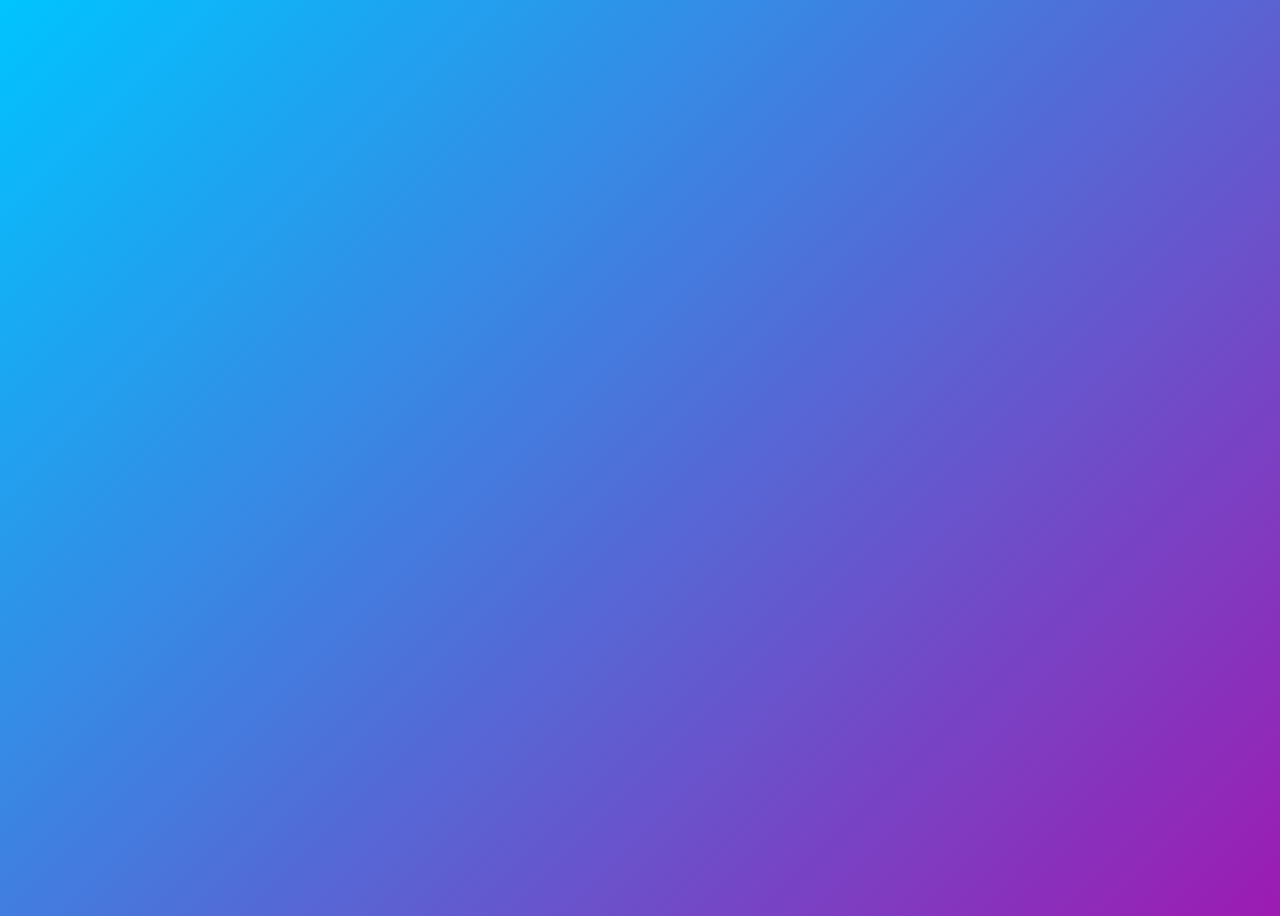
==== index.html @ d9bf0171 "Update index.html" ====
<!DOCTYPE html>
<html>
<head>
    <style>
    .text-js{
  opacity: 0;
}
.cursor{
  display: block;
  position: absolute;
  height: 100%;
  top: 0;
  right: -5px;
  width: 2px;
  /* Change colour of Cursor Here */
  background-color: white;
  z-index: 1;
  animation: flash 0.5s none infinite alternate;
}
@keyframes flash{
  0%{
    opacity: 1;
  }
  100%{
    opacity: 0;
  }
}





// Rest of CSS (Purely for this pen)
@import url('https://fonts.googleapis.com/css?family=Open+Sans:300,400');

*{
  margin: 0;
  padding: 0;
  boz-sizing: border-box;
  font-family: "Open Sans", sans-serif
}
body{
  background: linear-gradient(135deg,#00C4FF,#9D1BB2);
  height: 100vh;
  display: flex;
  align-items: center;
  justify-content: center;
}
// Text Can be styled just like normal
.headline{
  margin: 20px;
  color: white;
  font-size: 32px;
  text-align: center;
  h1{
    letter-spacing: 1.6px;
    font-weight: 300;
  }
}

.twitterLink{
  position: absolute;
  bottom: 0;
  right: 0;
  margin: 10px 15px;
  z-index: 3;
  svg{
    width: 25px;
  }
}

.credit{
  position: fixed;
  bottom: 20px;
  left: 50%;
  transform: translateX(-50%);
  color: white;
  text-decoration: none;
}
    </style>
  </head>
  <div class="type-js headline">
  <h1 class="text-js">Selamat, Sayang!</h1>
  </div>

  <script>
    function autoType(elementClass, typingSpeed){
      var thhis = $(elementClass);
      thhis.css({
      "position": "relative",
      "display": "inline-block"
  });
    thhis.prepend('<div class="cursor" style="right: initial; left:0;"></div>');
    thhis = thhis.find(".text-js");
    var text = thhis.text().trim().split('');
    var amntOfChars = text.length;
    var newString = "";
    thhis.text("|");
    setTimeout(function(){
    thhis.css("opacity",1);
    thhis.prev().removeAttr("style");
    thhis.text("");
      for(var i = 0; i < amntOfChars; i++){
        (function(i,char){
          setTimeout(function() {        
            newString += char;
            thhis.text(newString);
          },i*typingSpeed);
        })(i+1,text[i]);
      }
    },1500);
  }

$(document).ready(function(){  
  autoType(".type-js",200);
});
    </script>
</html>
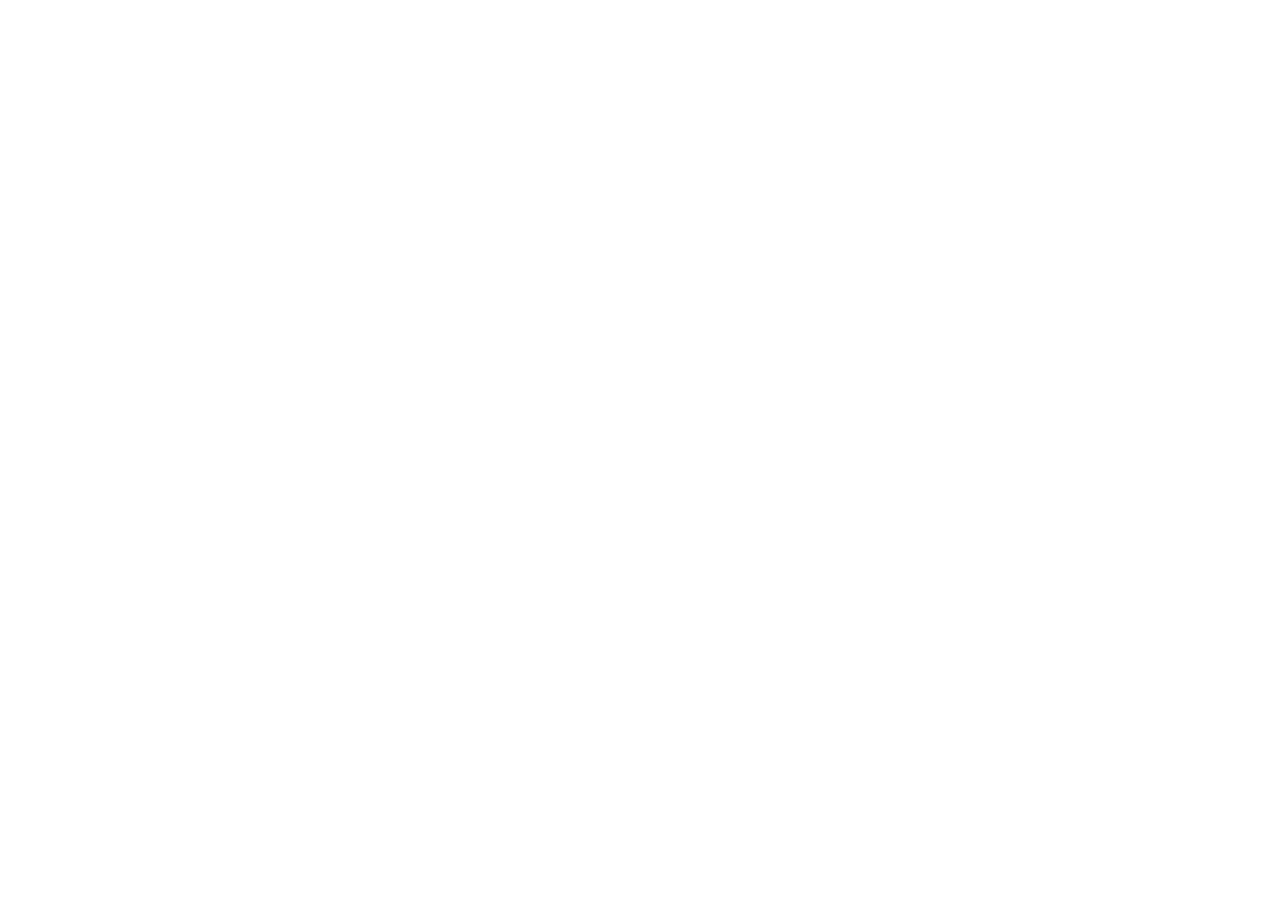
==== commit 36815eee: "Update index.html" ====
--- a/index.html
+++ b/index.html
@@ -1,119 +1,133 @@
 <!DOCTYPE html>
 <html>
 <head>
-    <style>
-    .text-js{
-  opacity: 0;
-}
-.cursor{
-  display: block;
-  position: absolute;
-  height: 100%;
-  top: 0;
-  right: -5px;
-  width: 2px;
-  /* Change colour of Cursor Here */
-  background-color: white;
-  z-index: 1;
-  animation: flash 0.5s none infinite alternate;
-}
-@keyframes flash{
-  0%{
-    opacity: 1;
-  }
-  100%{
-    opacity: 0;
-  }
-}
+  <title>Lagi Kangen:(</title>
+  <style>
+      @import 'https://fonts.googleapis.com/css?family=Baloo+Paaji';
+  
+      $primary-color: #1e90ff ;
+      $secondary-color: #ffe221;
+      $tertiary-color: #ffffff;
+ 
+      html, body{
+          height: 100%;
+      }
+      body{
+          font-family: 'Baloo Paaji', cursive;
+          background: $primary-color;
+          display: flex;
+          justify-content: center;
+          align-items: center;
+      }
+      .container{
+          width: 400px;
+          height: 220px;
+          position: relative;
+      }
 
+      h1, h2{
+          font-size: 75px;
+          text-transform: uppercase;
+  
+  
+          span{
+              width: 100%;
+              float: left;
+              color: $tertiary-color;
+              -webkit-clip-path: polygon(100% 0, 100% 100%, 0 100%, 0 80%);
+              clip-path: polygon(100% 0, 100% 100%, 0 100%, 0 80%);
+              transform: translateY(-50px);
+              opacity: 0;
+              animation-name: titleAnimation;
+              animation-timing-function:ease;
+              animation-duration: 3s;
+          }
+      }
+      h1 span{
+          animation-delay: 0.6s;
+          -webkit-animation-fill-mode: forwards;
 
+          &:first-child{
+              animation-delay: 0.7s;
+          }
 
+          &:last-child{
+              color: $secondary-color;
+              animation-delay: 0.5s;
+          }
+      }
 
+      h2{ 
+          top: 0;
+          position: absolute;
+  
+          span{
+              animation-delay: 4.1s;
+              -webkit-animation-fill-mode: forwards;
 
-// Rest of CSS (Purely for this pen)
-@import url('https://fonts.googleapis.com/css?family=Open+Sans:300,400');
+              &:first-child{
+                  animation-delay: 4.2s;
 
-*{
-  margin: 0;
-  padding: 0;
-  boz-sizing: border-box;
-  font-family: "Open Sans", sans-serif
-}
-body{
-  background: linear-gradient(135deg,#00C4FF,#9D1BB2);
-  height: 100vh;
-  display: flex;
-  align-items: center;
-  justify-content: center;
-}
-// Text Can be styled just like normal
-.headline{
-  margin: 20px;
-  color: white;
-  font-size: 32px;
-  text-align: center;
-  h1{
-    letter-spacing: 1.6px;
-    font-weight: 300;
-  }
-}
+              }
 
-.twitterLink{
-  position: absolute;
-  bottom: 0;
-  right: 0;
-  margin: 10px 15px;
-  z-index: 3;
-  svg{
-    width: 25px;
-  }
-}
+              &:last-child{
+                  color: $secondary-color;
+                  animation-delay: 4s;
+              }
+          }
+      }
 
-.credit{
-  position: fixed;
-  bottom: 20px;
-  left: 50%;
-  transform: translateX(-50%);
-  color: white;
-  text-decoration: none;
-}
+      .usechrome{
+          font-size: 10px;
+          color: #fff;
+          font-family: helvetica, arial;
+          position: absolute;
+          bottom: 20px;
+          width: 100%;
+          text-align: center;
+          left: 0;
+      }
+
+      @keyframes titleAnimation {
+          0% {
+              transform: translateY(-50px);
+              opacity: 0;
+              -webkit-clip-path: polygon(100% 0, 100% 100%, 0 100%, 0 80%);
+              clip-path: polygon(100% 0, 100% 100%, 0 100%, 0 80%);
+          }
+          20% {
+              transform: translateY(0);
+              opacity: 1;
+              -webkit-clip-path: polygon(100% 0, 100% 100%, 0 100%, 0 15%);
+              clip-path: polygon(100% 0, 100% 100%, 0 100%, 0 15%);
+          }
+          80% {
+              transform: translateY(0);
+              opacity: 1;
+              -webkit-clip-path: polygon(100% 0, 100% 100%, 0 100%, 0 15%);
+              clip-path: polygon(100% 0, 100% 100%, 0 100%, 0 15%);
+          }
+          100% {
+              transform: translateY(50px);
+              opacity: 0;
+              -webkit-clip-path: polygon(100% 0, 100% -0%, 0 100%, 0 100%);
+              clip-path: polygon(100% 0, 100% -0%, 0 100%, 0 100%);
+    
+          }
+      }
     </style>
-  </head>
-  <div class="type-js headline">
-  <h1 class="text-js">Selamat, Sayang!</h1>
-  </div>
-
-  <script>
-    function autoType(elementClass, typingSpeed){
-      var thhis = $(elementClass);
-      thhis.css({
-      "position": "relative",
-      "display": "inline-block"
-  });
-    thhis.prepend('<div class="cursor" style="right: initial; left:0;"></div>');
-    thhis = thhis.find(".text-js");
-    var text = thhis.text().trim().split('');
-    var amntOfChars = text.length;
-    var newString = "";
-    thhis.text("|");
-    setTimeout(function(){
-    thhis.css("opacity",1);
-    thhis.prev().removeAttr("style");
-    thhis.text("");
-      for(var i = 0; i < amntOfChars; i++){
-        (function(i,char){
-          setTimeout(function() {        
-            newString += char;
-            thhis.text(newString);
-          },i*typingSpeed);
-        })(i+1,text[i]);
-      }
-    },1500);
-  }
-
-$(document).ready(function(){  
-  autoType(".type-js",200);
-});
-    </script>
+</head>
+    <section class="container">
+        <h1 class="title">
+            <span>Selamat</span>
+            <span>Pagi</span>
+            <span>Sayang</span>
+        </h1>
+  
+        <h2 class="title">
+            <span>Jangan</span>
+            <span>Lupa</span>
+            <span>Sarapan ya :)</span>
+        </h2>
+    </section>
 </html>
-
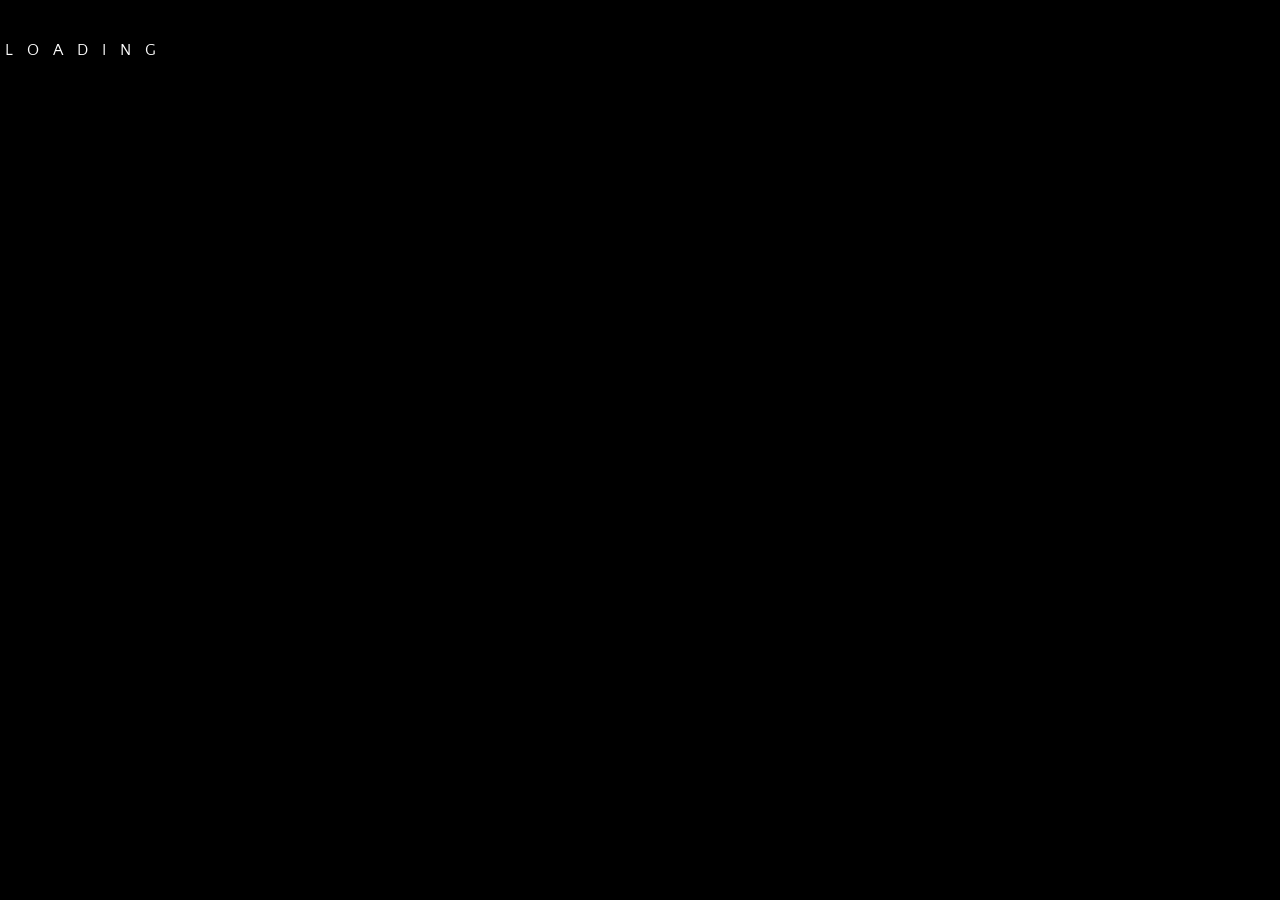
==== commit 5811eae4: "Update index.html" ====
--- a/index.html
+++ b/index.html
@@ -3,131 +3,63 @@
 <head>
   <title>Lagi Kangen:(</title>
   <style>
-      @import 'https://fonts.googleapis.com/css?family=Baloo+Paaji';
-  
-      $primary-color: #1e90ff ;
-      $secondary-color: #ffe221;
-      $tertiary-color: #ffffff;
- 
-      html, body{
-          height: 100%;
-      }
-      body{
-          font-family: 'Baloo Paaji', cursive;
-          background: $primary-color;
-          display: flex;
-          justify-content: center;
-          align-items: center;
-      }
-      .container{
-          width: 400px;
-          height: 220px;
-          position: relative;
-      }
+    @import url(https://fonts.googleapis.com/css?family=Quattrocento+Sans);
 
-      h1, h2{
-          font-size: 75px;
-          text-transform: uppercase;
-  
-  
-          span{
-              width: 100%;
-              float: left;
-              color: $tertiary-color;
-              -webkit-clip-path: polygon(100% 0, 100% 100%, 0 100%, 0 80%);
-              clip-path: polygon(100% 0, 100% 100%, 0 100%, 0 80%);
-              transform: translateY(-50px);
-              opacity: 0;
-              animation-name: titleAnimation;
-              animation-timing-function:ease;
-              animation-duration: 3s;
-          }
-      }
-      h1 span{
-          animation-delay: 0.6s;
-          -webkit-animation-fill-mode: forwards;
+@mixin position-center($text-align: center) {
+	position: absolute;
+	top: 0;
+	bottom: 0;
+	left: 0;
+	right: 0;
+	margin: auto;
+	text-align: $text-align;
+}
 
-          &:first-child{
-              animation-delay: 0.7s;
-          }
+.loading {
+	position: fixed;
+	top: 0;
+	left: 0;
+	width: 100%;
+	height: 100%;
+	background: #000;
+	z-index: 9999;
+}
 
-          &:last-child{
-              color: $secondary-color;
-              animation-delay: 0.5s;
-          }
-      }
+.loading-text {
+	@include position-center;
+	width: 100%;
+	height: 100px;
+	line-height: 100px;
+	span {
+		display: inline-block;
+		margin: 0 5px;
+		color: #fff;
+    font-family: 'Quattrocento Sans', sans-serif;
+		@for $i from 0 through 6 {
+			&:nth-child(#{$i + 1}) {
+				filter: blur(0px);
+				animation: blur-text 1.5s (#{$i/5})+s infinite linear alternate;
+			}
+		}
+	}
+}
 
-      h2{ 
-          top: 0;
-          position: absolute;
-  
-          span{
-              animation-delay: 4.1s;
-              -webkit-animation-fill-mode: forwards;
+@keyframes blur-text {
+	0% {filter: blur(0px);}
+	100% {filter: blur(4px);}
+}
 
-              &:first-child{
-                  animation-delay: 4.2s;
-
-              }
-
-              &:last-child{
-                  color: $secondary-color;
-                  animation-delay: 4s;
-              }
-          }
-      }
-
-      .usechrome{
-          font-size: 10px;
-          color: #fff;
-          font-family: helvetica, arial;
-          position: absolute;
-          bottom: 20px;
-          width: 100%;
-          text-align: center;
-          left: 0;
-      }
-
-      @keyframes titleAnimation {
-          0% {
-              transform: translateY(-50px);
-              opacity: 0;
-              -webkit-clip-path: polygon(100% 0, 100% 100%, 0 100%, 0 80%);
-              clip-path: polygon(100% 0, 100% 100%, 0 100%, 0 80%);
-          }
-          20% {
-              transform: translateY(0);
-              opacity: 1;
-              -webkit-clip-path: polygon(100% 0, 100% 100%, 0 100%, 0 15%);
-              clip-path: polygon(100% 0, 100% 100%, 0 100%, 0 15%);
-          }
-          80% {
-              transform: translateY(0);
-              opacity: 1;
-              -webkit-clip-path: polygon(100% 0, 100% 100%, 0 100%, 0 15%);
-              clip-path: polygon(100% 0, 100% 100%, 0 100%, 0 15%);
-          }
-          100% {
-              transform: translateY(50px);
-              opacity: 0;
-              -webkit-clip-path: polygon(100% 0, 100% -0%, 0 100%, 0 100%);
-              clip-path: polygon(100% 0, 100% -0%, 0 100%, 0 100%);
-    
-          }
-      }
-    </style>
+  </style>
 </head>
-    <section class="container">
-        <h1 class="title">
-            <span>Selamat</span>
-            <span>Pagi</span>
-            <span>Sayang</span>
-        </h1>
-  
-        <h2 class="title">
-            <span>Jangan</span>
-            <span>Lupa</span>
-            <span>Sarapan ya :)</span>
-        </h2>
-    </section>
+  <div class="loading">
+    <div class="loading-text">
+      <span class="loading-text-words">L</span>
+      <span class="loading-text-words">O</span>
+      <span class="loading-text-words">A</span>
+      <span class="loading-text-words">D</span>
+      <span class="loading-text-words">I</span>
+      <span class="loading-text-words">N</span>
+      <span class="loading-text-words">G</span>
+    </div>
+  </div>
 </html>
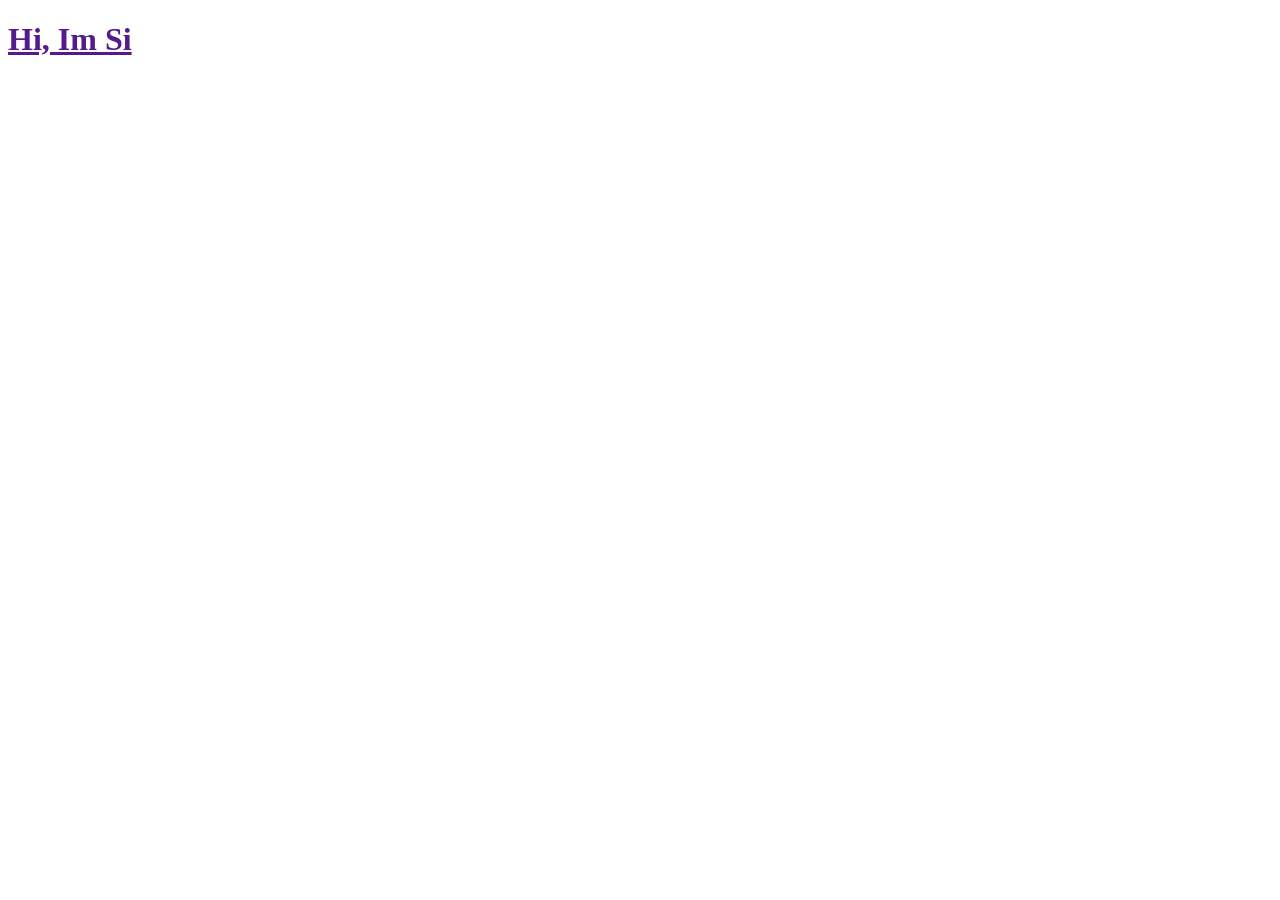
==== commit 648a9082: "Update index.html" ====
--- a/index.html
+++ b/index.html
@@ -2,64 +2,66 @@
 <html>
 <head>
   <title>Lagi Kangen:(</title>
-  <style>
-    @import url(https://fonts.googleapis.com/css?family=Quattrocento+Sans);
+	<link rel="stylesheet" href="main.css">
+</head>
+	<body>
+		<h1>
+  			<a href="" class="typewrite" data-period="2000" data-type='[ "Hi, Im Si.", "I am Creative.", "I Love Design.", "I Love to Develop." ]'>
+    				<span class="wrap"></span>
+  			</a>
+		</h1>
+		<script>
+			var TxtType = function(el, toRotate, period) {
+        			this.toRotate = toRotate;
+       				this.el = el;
+        			this.loopNum = 0;
+        			this.period = parseInt(period, 10) || 2000;
+        			this.txt = '';
+				this.tick();
+				this.isDeleting = false;
+    			};
+		    	TxtType.prototype.tick = function() {
+				var i = this.loopNum % this.toRotate.length;
+				var fullTxt = this.toRotate[i];
 
-@mixin position-center($text-align: center) {
-	position: absolute;
-	top: 0;
-	bottom: 0;
-	left: 0;
-	right: 0;
-	margin: auto;
-	text-align: $text-align;
-}
+					if (this.isDeleting) {
+						this.txt = fullTxt.substring(0, this.txt.length - 1);
+					} else {
+						this.txt = fullTxt.substring(0, this.txt.length + 1);
+					}
+			this.el.innerHTML = '<span class="wrap">'+this.txt+'</span>';
+			var that = this;
+			var delta = 200 - Math.random() * 100;
+			if (this.isDeleting) { delta /= 2; }
+			if (!this.isDeleting && this.txt === fullTxt) {
+			delta = this.period;
+			this.isDeleting = true;
+			} else if (this.isDeleting && this.txt === '') {
+			this.isDeleting = false;
+			this.loopNum++;
+			delta = 500;
+			}
 
-.loading {
-	position: fixed;
-	top: 0;
-	left: 0;
-	width: 100%;
-	height: 100%;
-	background: #000;
-	z-index: 9999;
-}
+			setTimeout(function() {
+				that.tick();
+			}, delta);
+		    };
 
-.loading-text {
-	@include position-center;
-	width: 100%;
-	height: 100px;
-	line-height: 100px;
-	span {
-		display: inline-block;
-		margin: 0 5px;
-		color: #fff;
-    font-family: 'Quattrocento Sans', sans-serif;
-		@for $i from 0 through 6 {
-			&:nth-child(#{$i + 1}) {
-				filter: blur(0px);
-				animation: blur-text 1.5s (#{$i/5})+s infinite linear alternate;
+		    	window.onload = function() {
+			var elements = document.getElementsByClassName('typewrite');
+			for (var i=0; i<elements.length; i++) {
+			    var toRotate = elements[i].getAttribute('data-type');
+			    var period = elements[i].getAttribute('data-period');
+			    if (toRotate) {
+			      new TxtType(elements[i], JSON.parse(toRotate), period);
+			    }
 			}
-		}
-	}
-}
-
-@keyframes blur-text {
-	0% {filter: blur(0px);}
-	100% {filter: blur(4px);}
-}
-
-  </style>
-</head>
-  <div class="loading">
-    <div class="loading-text">
-      <span class="loading-text-words">L</span>
-      <span class="loading-text-words">O</span>
-      <span class="loading-text-words">A</span>
-      <span class="loading-text-words">D</span>
-      <span class="loading-text-words">I</span>
-      <span class="loading-text-words">N</span>
-      <span class="loading-text-words">G</span>
-    </div>
-  </div>
+			// INJECT CSS
+			var css = document.createElement("style");
+			css.type = "text/css";
+			css.innerHTML = ".typewrite > .wrap { border-right: 0.08em solid #fff}";
+			document.body.appendChild(css);
+		    };
+		</script>
+	</body>
 </html>
--- a/main.css
+++ b/main.css
@@ -0,0 +1,45 @@
+@import url(https://fonts.googleapis.com/css?family=Quattrocento+Sans);
+
+@mixin position-center($text-align: center) {
+	position: absolute;
+	top: 0;
+	bottom: 0;
+	left: 0;
+	right: 0;
+	margin: auto;
+	text-align: $text-align;
+}
+
+.loading {
+	position: fixed;
+	top: 0;
+	left: 0;
+	width: 100%;
+	height: 100%;
+	background: #000;
+	z-index: 9999;
+}
+
+.loading-text {
+	@include position-center;
+	width: 100%;
+	height: 100px;
+	line-height: 100px;
+	span {
+		display: inline-block;
+		margin: 0 5px;
+		color: #fff;
+    font-family: 'Quattrocento Sans', sans-serif;
+		@for $i from 0 through 6 {
+			&:nth-child(#{$i + 1}) {
+				filter: blur(0px);
+				animation: blur-text 1.5s (#{$i/5})+s infinite linear alternate;
+			}
+		}
+	}
+}
+
+@keyframes blur-text {
+	0% {filter: blur(0px);}
+	100% {filter: blur(4px);}
+}
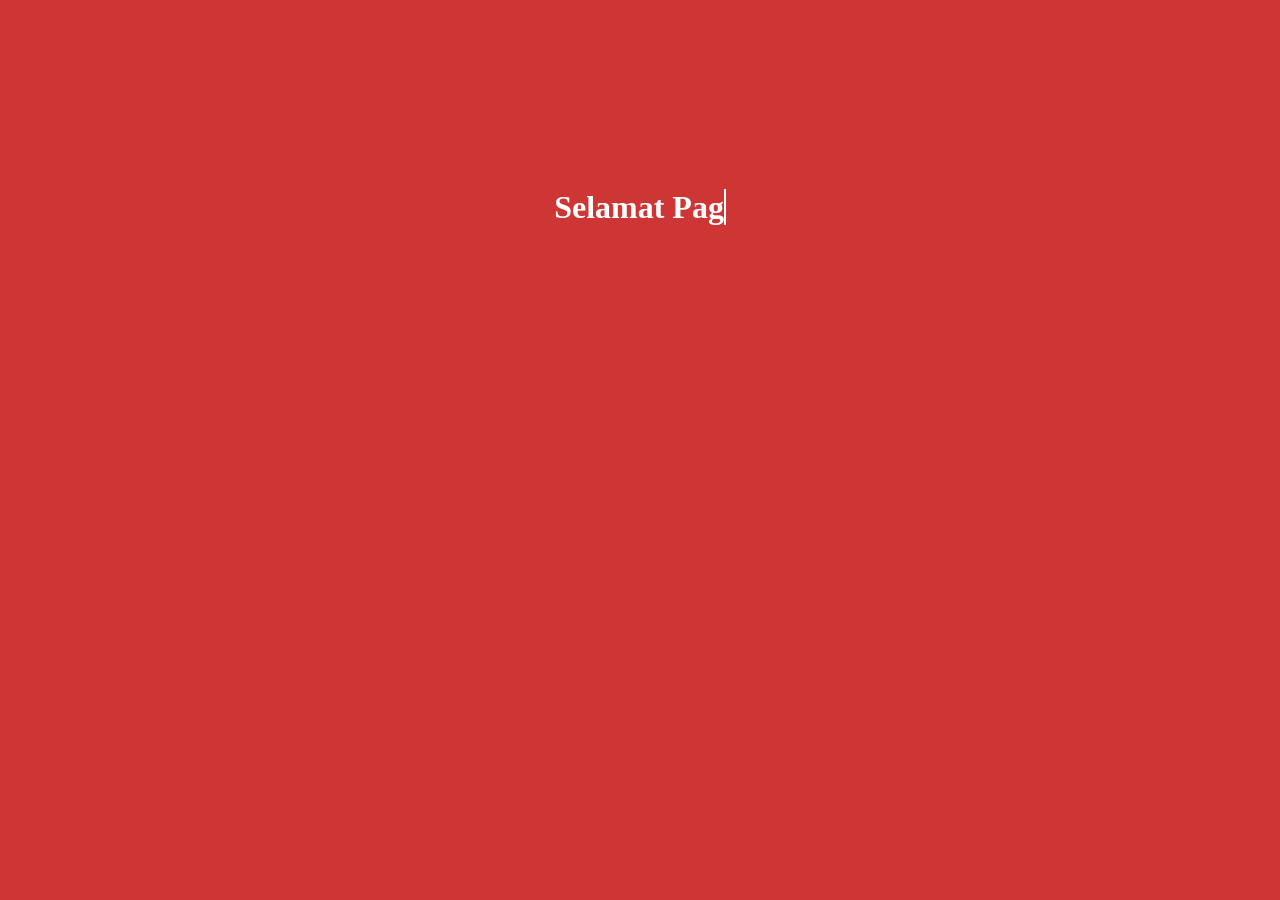
==== commit 1e8084ed: "Update index.html" ====
--- a/index.html
+++ b/index.html
@@ -6,7 +6,7 @@
 </head>
 	<body>
 		<h1>
-  			<a href="" class="typewrite" data-period="2000" data-type='[ "Hi, Im Si.", "I am Creative.", "I Love Design.", "I Love to Develop." ]'>
+  			<a href="" class="typewrite" data-period="2000" data-type='[ "Selamat Pagi Sayang :)", "Jangan Lupa Sarapan ya!!!", "Aku Kangen Kamu :(" ]'>
     				<span class="wrap"></span>
   			</a>
 		</h1>
--- a/main.css
+++ b/main.css
@@ -1,45 +1,8 @@
-@import url(https://fonts.googleapis.com/css?family=Quattrocento+Sans);
-
-@mixin position-center($text-align: center) {
-	position: absolute;
-	top: 0;
-	bottom: 0;
-	left: 0;
-	right: 0;
-	margin: auto;
-	text-align: $text-align;
+body {
+  background-color:#ce3635;
+  text-align: center;
+  color:#fff;
+  padding-top:10em;
 }
 
-.loading {
-	position: fixed;
-	top: 0;
-	left: 0;
-	width: 100%;
-	height: 100%;
-	background: #000;
-	z-index: 9999;
-}
-
-.loading-text {
-	@include position-center;
-	width: 100%;
-	height: 100px;
-	line-height: 100px;
-	span {
-		display: inline-block;
-		margin: 0 5px;
-		color: #fff;
-    font-family: 'Quattrocento Sans', sans-serif;
-		@for $i from 0 through 6 {
-			&:nth-child(#{$i + 1}) {
-				filter: blur(0px);
-				animation: blur-text 1.5s (#{$i/5})+s infinite linear alternate;
-			}
-		}
-	}
-}
-
-@keyframes blur-text {
-	0% {filter: blur(0px);}
-	100% {filter: blur(4px);}
-}
+* { color:#fff; text-decoration: none;}
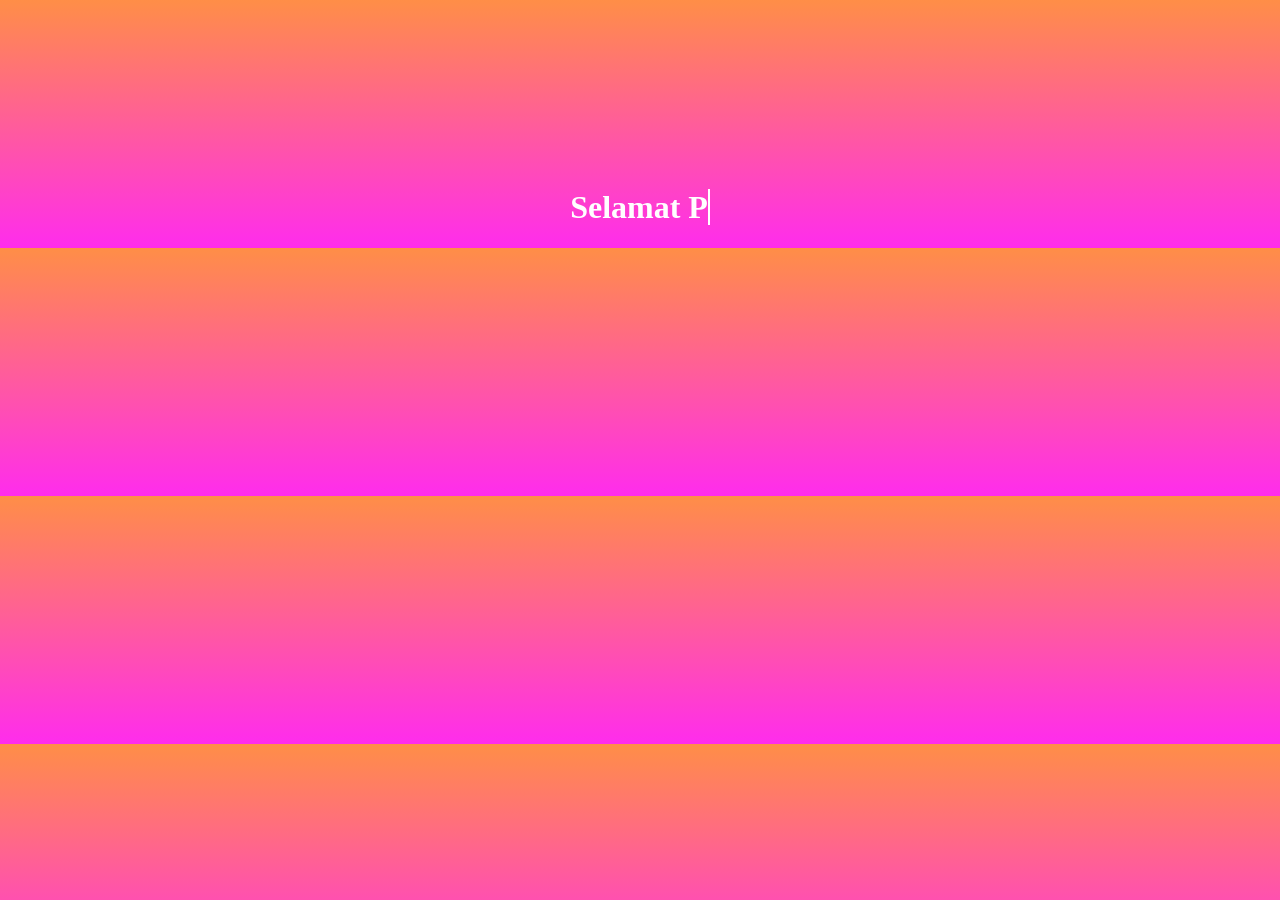
==== commit 29e84d44: "Update index.html" ====
--- a/index.html
+++ b/index.html
@@ -6,7 +6,7 @@
 </head>
 	<body>
 		<h1>
-  			<a href="" class="typewrite" data-period="2000" data-type='[ "Selamat Pagi Sayang :)", "Jangan Lupa Sarapan ya!!!", "Aku Kangen Kamu :(" ]'>
+  			<a href="" class="typewrite" data-period="2000" data-type='[ "Selamat Pagi Sayang :)", "Jangan Lupa Sarapan ya!!!", "Aku Sayang Kamu ❤️" ]'>
     				<span class="wrap"></span>
   			</a>
 		</h1>
--- a/main.css
+++ b/main.css
@@ -1,5 +1,5 @@
 body {
-  background-color:#ce3635;
+  background: linear-gradient( #FF8E47 ,#FF2CED);
   text-align: center;
   color:#fff;
   padding-top:10em;
